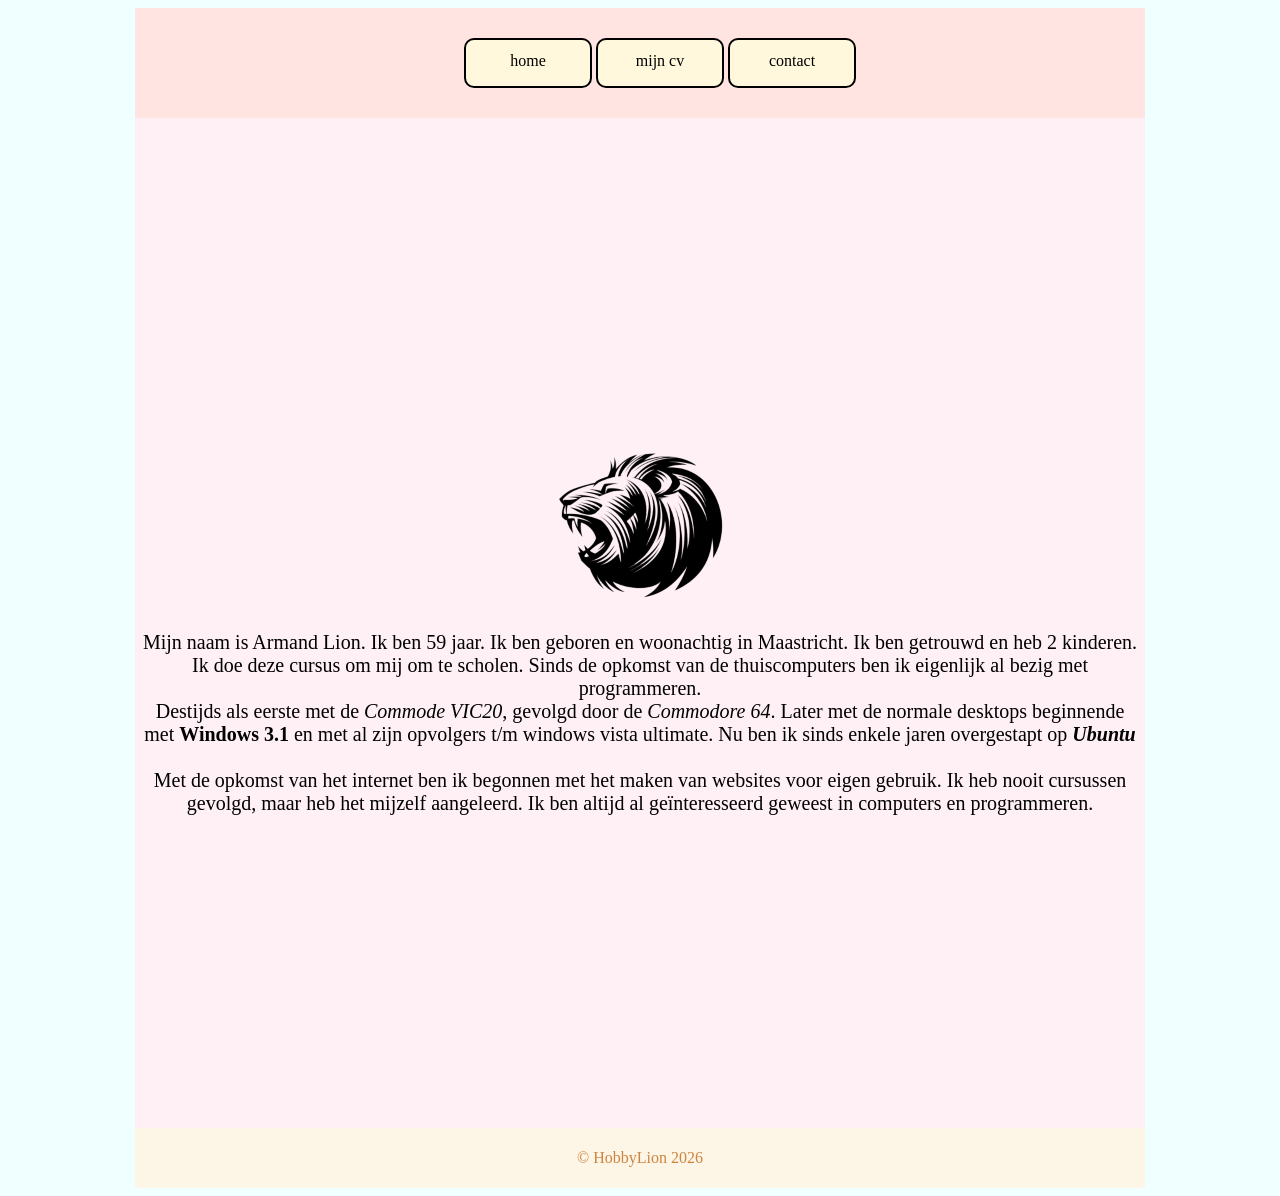
==== index.html @ 13c71e0b "Add files via upload" ====
<!DOCTYPE html>
<html lang="nl">
    <head>
        <meta charset="UTF-8">
        <meta name="viewport" content="width=device-width, initial-scale=1.0">
        <meta name="description" content=" ">
        <meta name="keywords" content=" ">
        <meta name="author" content="HobbyLion">
        <link rel="stylesheet" type="text/css" href="css/les15.css">
        <title>les 15</title>
    </head>
    <body>
        <header class="nav">
                <ul>
                    <li>
                        <a href="index.html">home</a>
                    </li>
                    <li>
                        <a href="mijncv.html">mijn cv</a>
                    </li>
                    <li>
                        <a href="contact.html">contact</a>
                    </li>
               </ul>

         </header>
         <div class="tekst">
            <p>
                <img src="img/hobbylion-logo.png">
                Mijn naam is Armand Lion. Ik ben 59 jaar. Ik ben geboren en woonachtig in Maastricht. Ik ben getrouwd en heb 2 kinderen.<br>
                Ik doe deze cursus om mij om te scholen. Sinds de opkomst van de thuiscomputers ben ik eigenlijk al bezig met programmeren.<br>
                Destijds als eerste met de <i>Commode VIC20</i>, gevolgd door de <em>Commodore 64</em>. Later met de normale desktops beginnende met <strong>Windows 3.1</strong> en met al zijn opvolgers t/m windows vista ultimate.  Nu ben ik sinds enkele jaren overgestapt op <em><strong>Ubuntu</strong></em><br><br>
                Met de opkomst van het internet ben ik begonnen met het maken van websites voor eigen gebruik. Ik heb nooit cursussen gevolgd, maar heb het mijzelf aangeleerd. Ik ben altijd al geïnteresseerd geweest in computers en programmeren.
            </p>
         </div>
        <footer>
            &copy; HobbyLion 2026       
        </footer>    
    </body>
</html>
---- css/les15.css ----
body {
    background-color: azure;
    }

header {
    background-color: mistyrose;
    height: 100px;
    width:1000px;
    margin-left: auto;
    margin-right: auto;
/**    border: 1px solid black; **/
    padding:  5px;
    display: grid;
    align-items: center;
    text-align: center;
    }

footer {
    background-color: oldlace;
    height: 50px;
    width:1000px;
    margin-left: auto;
    margin-right: auto;
/**    border: 1px solid black; **/
    padding: 5px;
    color: peru;
    display: grid;
    align-items: center;
    text-align: center;
    }


div {
    background-color: lavenderblush;
    height: 1000px;
    width:1000px;
    margin-left: auto;
    margin-right: auto;
/**    border: 1px solid black; **/
    padding: 5px;
    }

.nav li {
    display: inline-block;
    height: 22px;
    width: 100px;
    border: 2px solid black;
    border-radius: 10px;
    padding: 12px;
    text-align: center;
    background-color: cornsilk;
    }

.nav li:hover {
    background-color: lightgreen;
    }

.nav ul li a {
    color: black;
    text-decoration: none;
    }

.nav ul li a:hover {
    color:brown;
    }

.tekst {
    font-size: 20px;
    display: grid;
    align-items: center;
    text-align: center;
    }

img {
    display: block;
    margin-left: auto;
    margin-right: auto;
    }

table {
    border: 1px solid black;
    border-radius: 10px;
    background-color: oldlace;
    width: 900px;
    margin-left: auto;
    margin-right: auto;
    }

th { 
    color: brown
    }

td {
    border: 1px solid black;
    border-radius: 10px;
    background-color: whitesmoke;
    }

.formulier {
    border: 1px solid black;
    border-radius: 10px;
    background-color: oldlace;
    width: 800px;
    margin-left: auto;
    margin-right: auto;
    padding: 10px;
    }

.formulier #eerste{
    width: 150px;
    height: 50px;
    text-align: right;
    border: 1px solid black;
    border-radius: 10px;
    }

input {
    height: 25px;
    font-size: 20px;
    font-style: italic;
    width: 500px;
   }

textarea {
    height:300px;
    width: 500px;
    font-size: 20px;
    font-style: italic;
    }

fieldset {
    width: 900px;
    margin-left: auto;
    margin-right: auto;
    border-radius: 15px;
    }

#blanco {
    height: 50px;
    border: 0px;
    background-color: oldlace;
    }

#button {
    height: 60px;
    border: 0px;
    background-color: oldlace;
    }

button {
    height:50px;
    width: 100px;
    border-radius: 15px;
    background-color: lightgray;
}

button:hover {
    background-color: dimgray;
    color: lightgrey;
}
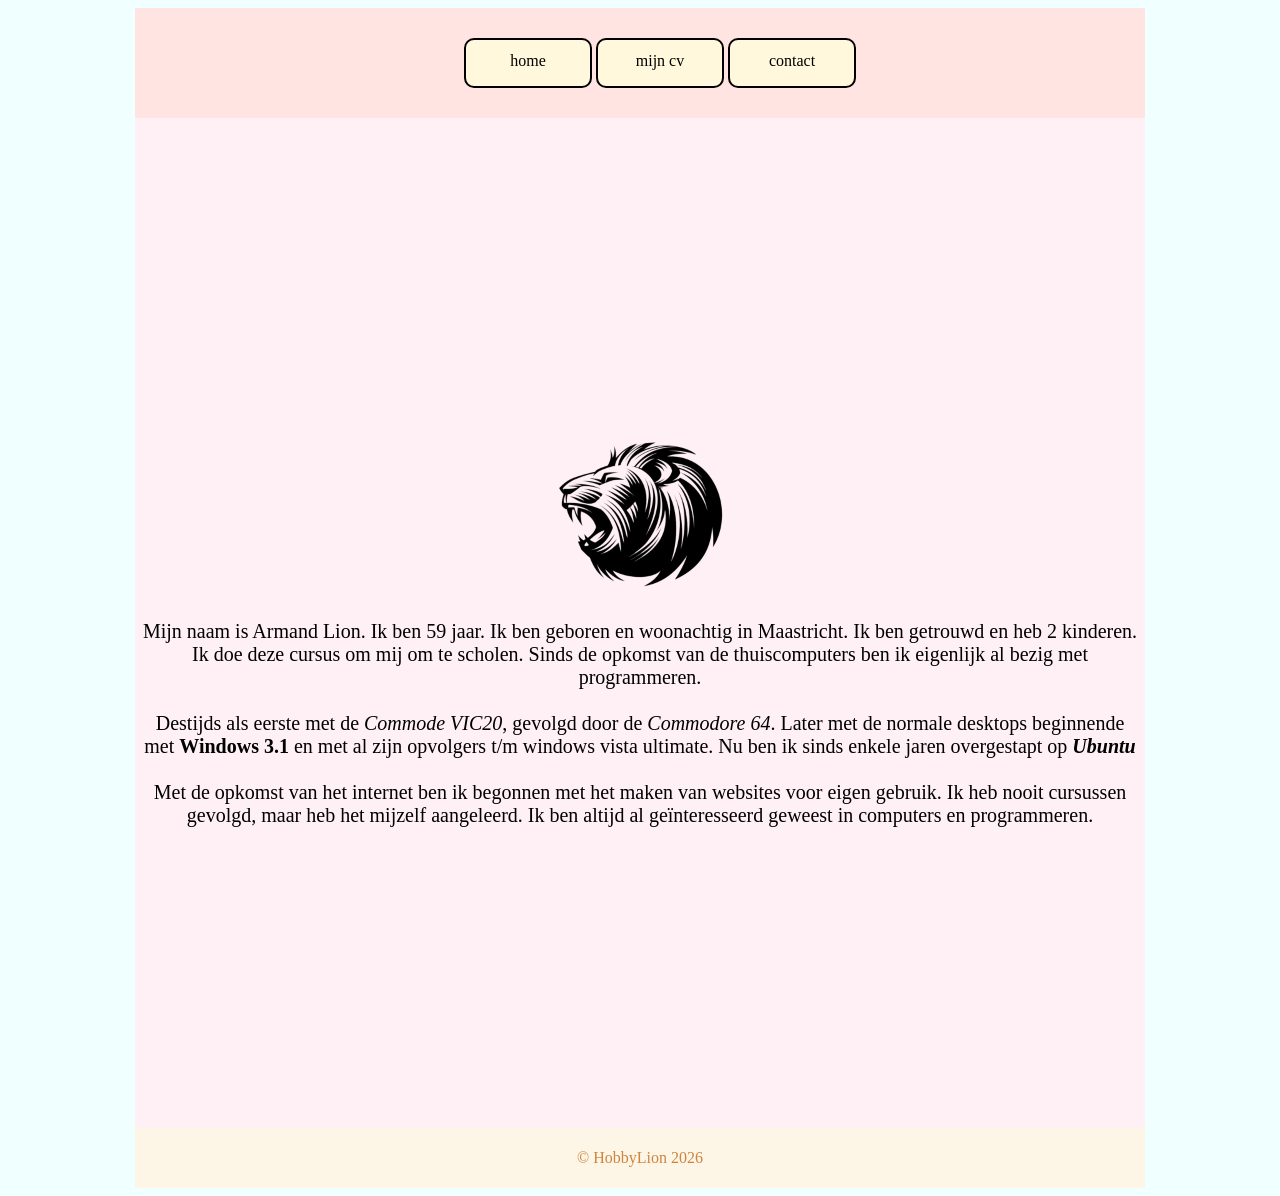
==== commit c572bfc2: "Improve text formatting in index.html Added a line break for better text formatting." ====
--- a/index.html
+++ b/index.html
@@ -28,7 +28,7 @@
             <p>
                 <img src="img/hobbylion-logo.png">
                 Mijn naam is Armand Lion. Ik ben 59 jaar. Ik ben geboren en woonachtig in Maastricht. Ik ben getrouwd en heb 2 kinderen.<br>
-                Ik doe deze cursus om mij om te scholen. Sinds de opkomst van de thuiscomputers ben ik eigenlijk al bezig met programmeren.<br>
+                Ik doe deze cursus om mij om te scholen. Sinds de opkomst van de thuiscomputers ben ik eigenlijk al bezig met programmeren.<br><br>
                 Destijds als eerste met de <i>Commode VIC20</i>, gevolgd door de <em>Commodore 64</em>. Later met de normale desktops beginnende met <strong>Windows 3.1</strong> en met al zijn opvolgers t/m windows vista ultimate.  Nu ben ik sinds enkele jaren overgestapt op <em><strong>Ubuntu</strong></em><br><br>
                 Met de opkomst van het internet ben ik begonnen met het maken van websites voor eigen gebruik. Ik heb nooit cursussen gevolgd, maar heb het mijzelf aangeleerd. Ik ben altijd al geïnteresseerd geweest in computers en programmeren.
             </p>
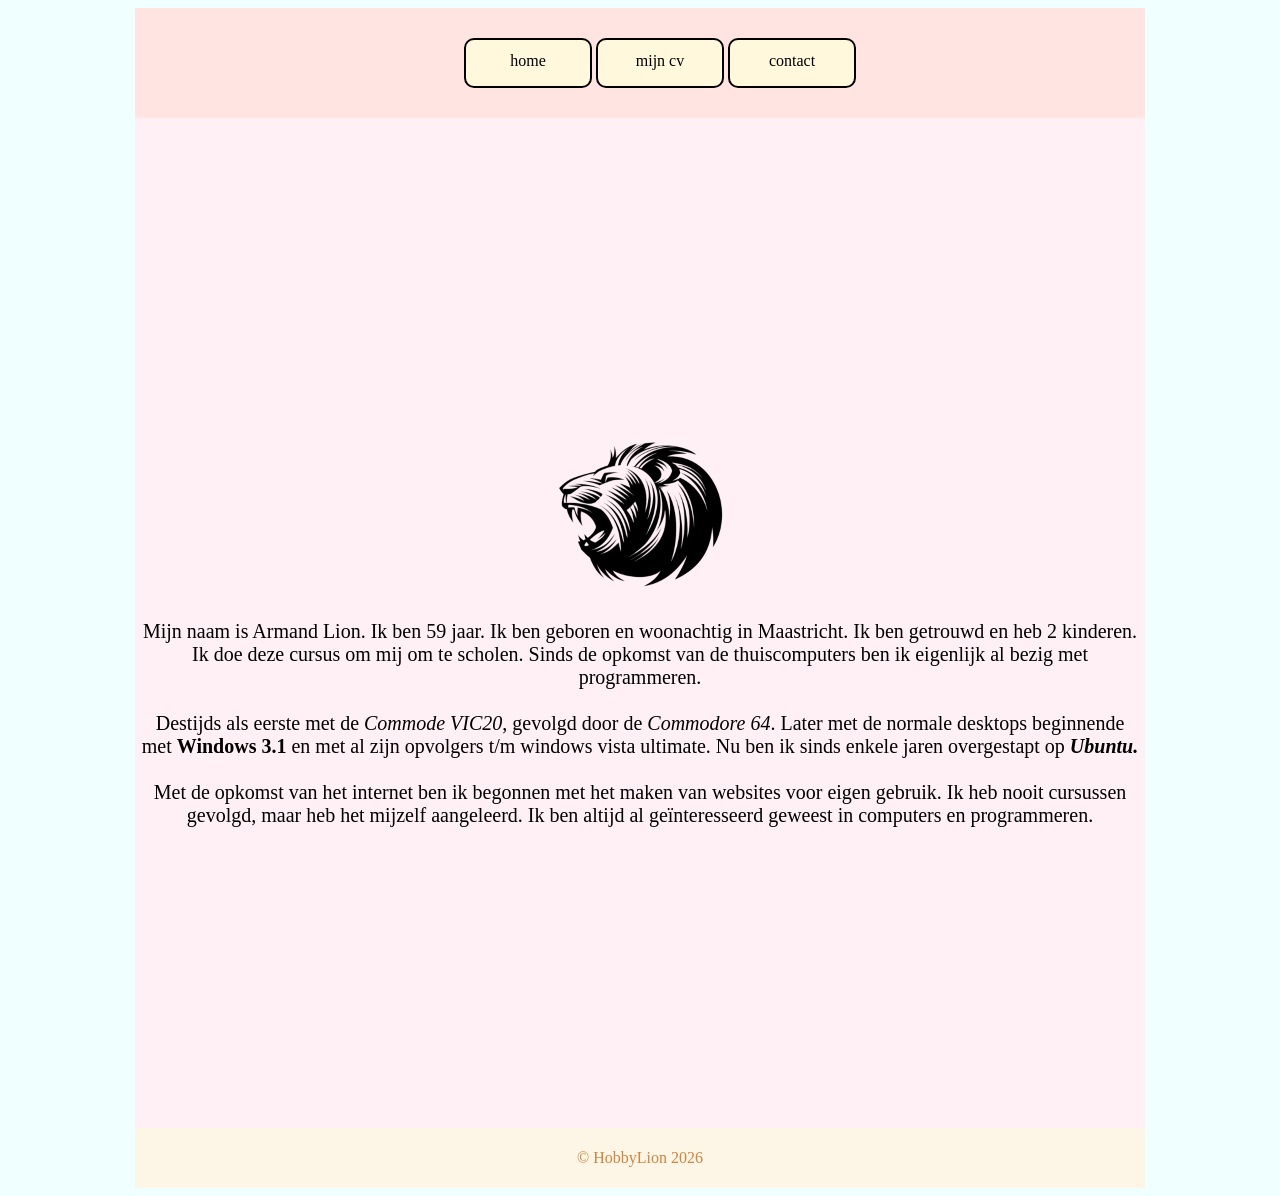
==== commit 4c97d850: "Fix formatting in personal introduction section" ====
--- a/index.html
+++ b/index.html
@@ -29,7 +29,7 @@
                 <img src="img/hobbylion-logo.png">
                 Mijn naam is Armand Lion. Ik ben 59 jaar. Ik ben geboren en woonachtig in Maastricht. Ik ben getrouwd en heb 2 kinderen.<br>
                 Ik doe deze cursus om mij om te scholen. Sinds de opkomst van de thuiscomputers ben ik eigenlijk al bezig met programmeren.<br><br>
-                Destijds als eerste met de <i>Commode VIC20</i>, gevolgd door de <em>Commodore 64</em>. Later met de normale desktops beginnende met <strong>Windows 3.1</strong> en met al zijn opvolgers t/m windows vista ultimate.  Nu ben ik sinds enkele jaren overgestapt op <em><strong>Ubuntu</strong></em><br><br>
+                Destijds als eerste met de <i>Commode VIC20</i>, gevolgd door de <em>Commodore 64</em>. Later met de normale desktops beginnende met <strong>Windows 3.1</strong> en met al zijn opvolgers t/m windows vista ultimate.  Nu ben ik sinds enkele jaren overgestapt op <em><strong>Ubuntu.</strong></em><br><br>
                 Met de opkomst van het internet ben ik begonnen met het maken van websites voor eigen gebruik. Ik heb nooit cursussen gevolgd, maar heb het mijzelf aangeleerd. Ik ben altijd al geïnteresseerd geweest in computers en programmeren.
             </p>
          </div>
